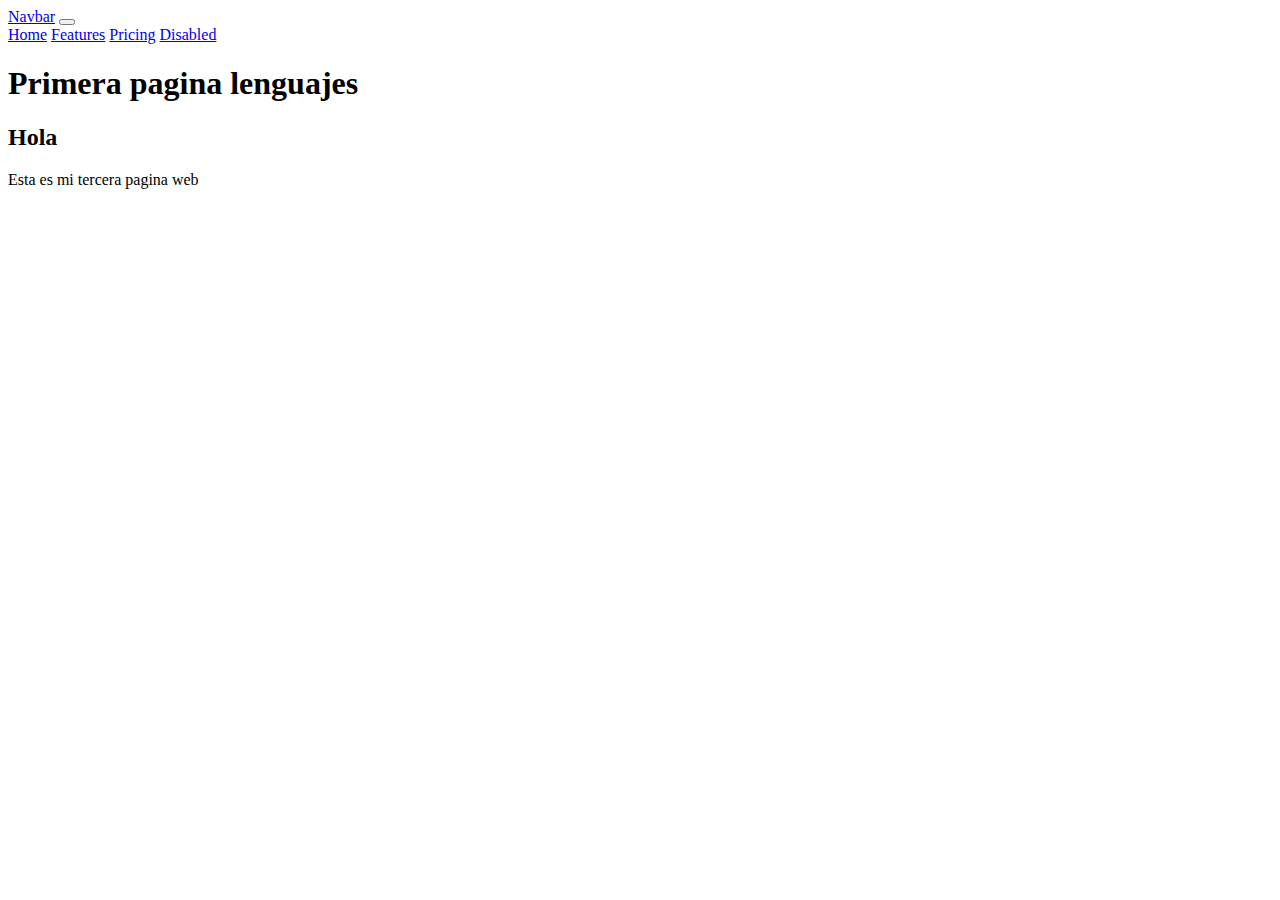
==== index.html @ c9bc9ec9 "Se agrego html con un navbar" ====
<!DOCTYPE html>
<html lang="en">
<head>
    <meta charset="UTF-8">
    <meta name="viewport" content="width=device-width, initial-scale=1.0">

    <link href="https://cdn.jsdelivr.net/npm/bootstrap@5.0.2/dist/css/bootstrap.min.css" rel="stylesheet" integrity="sha384-EVSTQN3/azprG1Anm3QDgpJLIm9Nao0Yz1ztcQTwFspd3yD65VohhpuuCOmLASjC" crossorigin="anonymous">
    <script src="https://cdn.jsdelivr.net/npm/bootstrap@5.0.2/dist/js/bootstrap.bundle.min.js" integrity="sha384-MrcW6ZMFYlzcLA8Nl+NtUVF0sA7MsXsP1UyJoMp4YLEuNSfAP+JcXn/tWtIaxVXM" crossorigin="anonymous"></script>

    <script src="https://cdn.jsdelivr.net/npm/@popperjs/core@2.9.2/dist/umd/popper.min.js" integrity="sha384-IQsoLXl5PILFhosVNubq5LC7Qb9DXgDA9i+tQ8Zj3iwWAwPtgFTxbJ8NT4GN1R8p" crossorigin="anonymous"></script>
    <script src="https://cdn.jsdelivr.net/npm/bootstrap@5.0.2/dist/js/bootstrap.min.js" integrity="sha384-cVKIPhGWiC2Al4u+LWgxfKTRIcfu0JTxR+EQDz/bgldoEyl4H0zUF0QKbrJ0EcQF" crossorigin="anonymous"></script>

    <title>Lenguajes</title>
</head>
<body>
    <nav class="navbar navbar-expand-lg navbar-dark bg-dark">
        <div class="container-fluid">
          <a class="navbar-brand" href="#">Navbar</a>
          <button class="navbar-toggler" type="button" data-bs-toggle="collapse" data-bs-target="#navbarNavAltMarkup" aria-controls="navbarNavAltMarkup" aria-expanded="false" aria-label="Toggle navigation">
            <span class="navbar-toggler-icon"></span>
          </button>
          <div class="collapse navbar-collapse" id="navbarNavAltMarkup">
            <div class="navbar-nav">
              <a class="nav-link active" aria-current="page" href="#">Home</a>
              <a class="nav-link" href="#">Features</a>
              <a class="nav-link" href="#">Pricing</a>
              <a class="nav-link disabled" href="#" tabindex="-1" aria-disabled="true">Disabled</a>
            </div>
          </div>
        </div>
      </nav>
    <h1>Primera pagina lenguajes</h1>
    <h2>  Hola  </h2>
    <p>Esta es mi tercera pagina web</p>
</body>
</html>
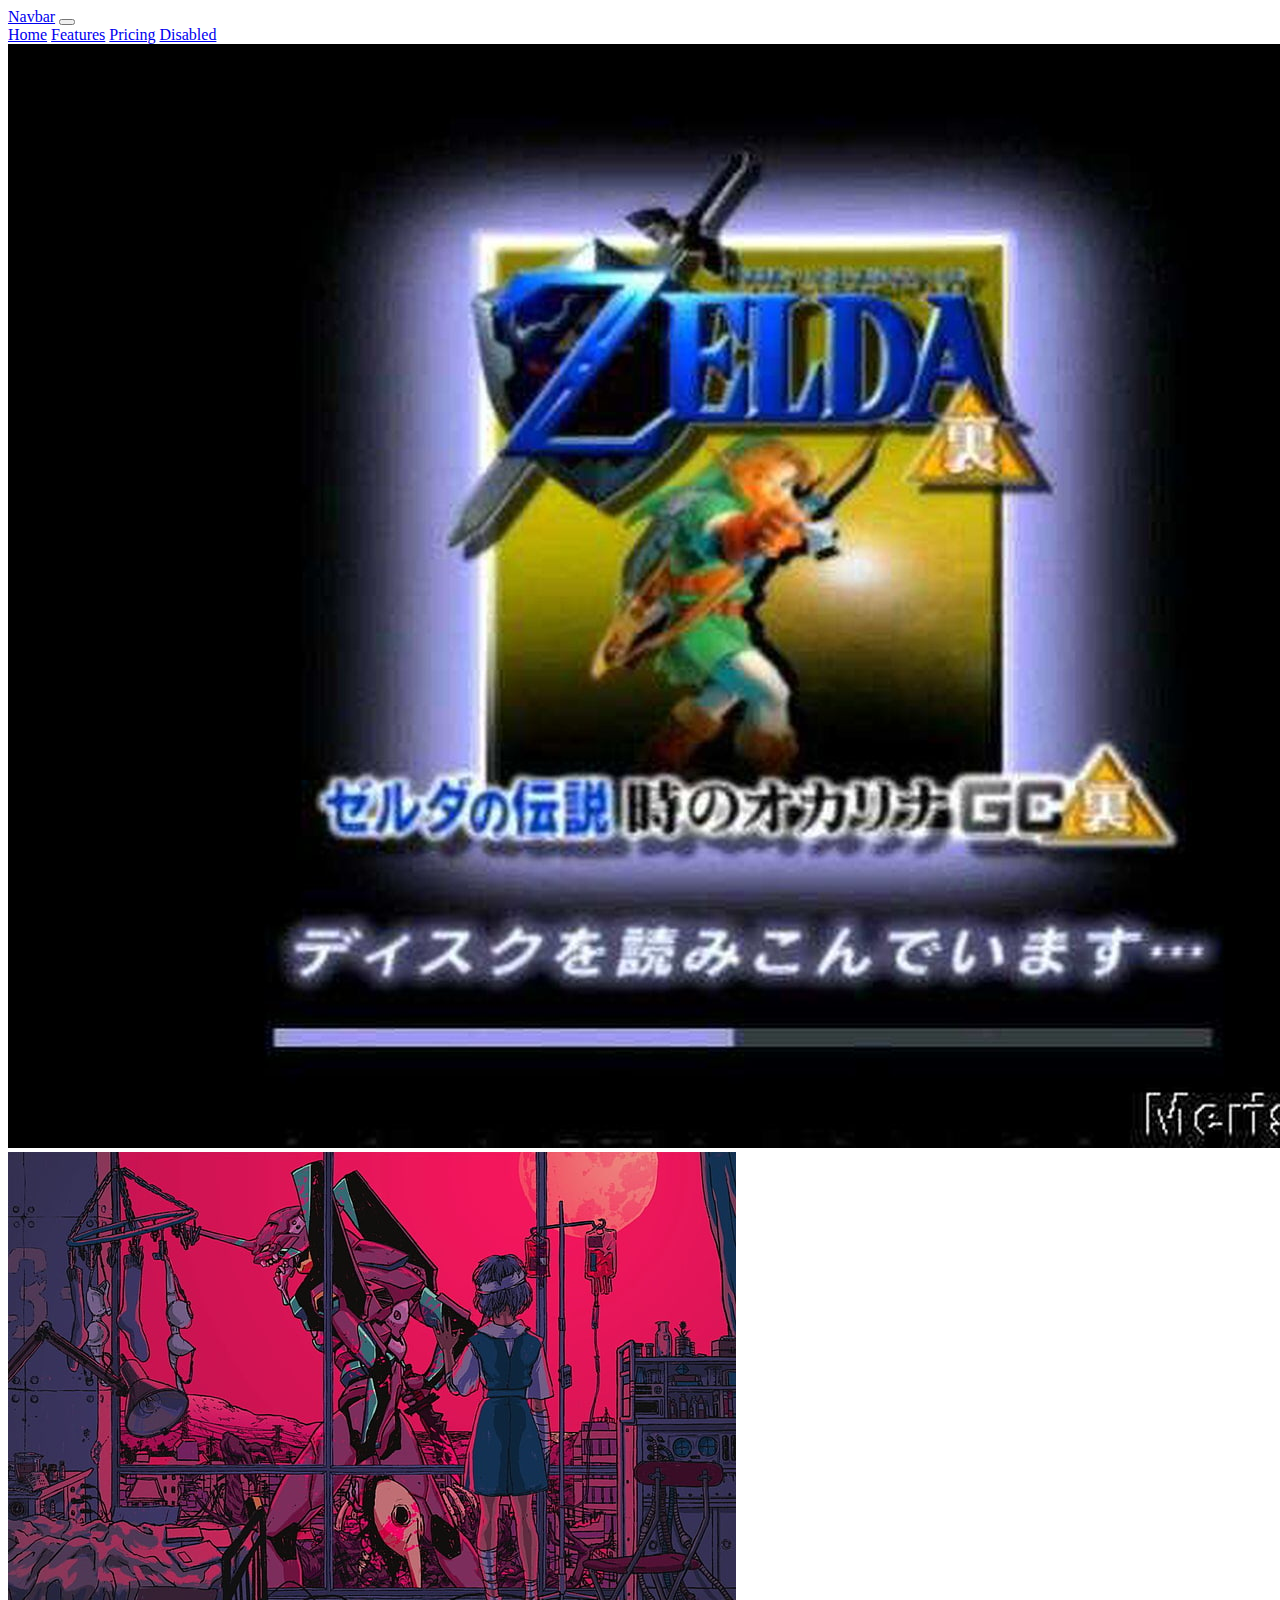
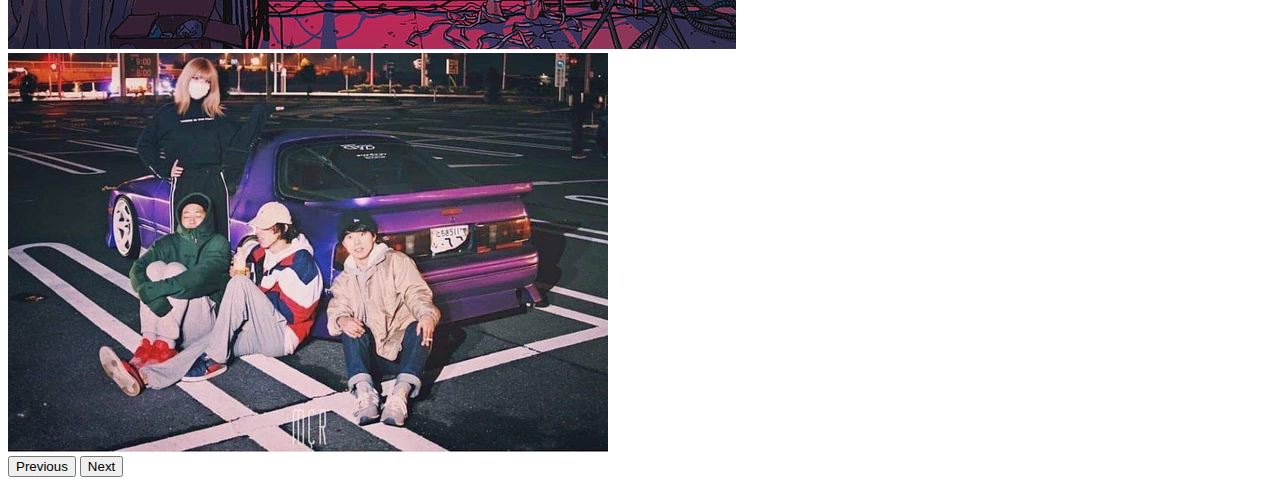
==== commit aba34830: "Se agregaron imagenes" ====
--- a/index.html
+++ b/index.html
@@ -29,8 +29,26 @@
           </div>
         </div>
       </nav>
-    <h1>Primera pagina lenguajes</h1>
-    <h2>  Hola  </h2>
-    <p>Esta es mi tercera pagina web</p>
+      <div id="carouselExampleControlsNoTouching" class="carousel slide" data-bs-touch="false" data-bs-interval="false">
+        <div class="carousel-inner">
+          <div class="carousel-item active">
+            <img src="/1.jpg" class="d-block w-100" alt="...">
+          </div>
+          <div class="carousel-item">
+            <img src="/neon-genesis-evangelion-anime-girls-eva-unit-01-ayanami-rei-wallpaper-preview.jpg" class="d-block w-100" alt="...">
+          </div>
+          <div class="carousel-item">
+            <img src="/fcda30158a5f7a6e4e6a494ce342904e_600x600.webp" class="d-block w-100" alt="...">
+          </div>
+        </div>
+        <button class="carousel-control-prev" type="button" data-bs-target="#carouselExampleControlsNoTouching" data-bs-slide="prev">
+          <span class="carousel-control-prev-icon" aria-hidden="true"></span>
+          <span class="visually-hidden">Previous</span>
+        </button>
+        <button class="carousel-control-next" type="button" data-bs-target="#carouselExampleControlsNoTouching" data-bs-slide="next">
+          <span class="carousel-control-next-icon" aria-hidden="true"></span>
+          <span class="visually-hidden">Next</span>
+        </button>
+      </div>
 </body>
 </html>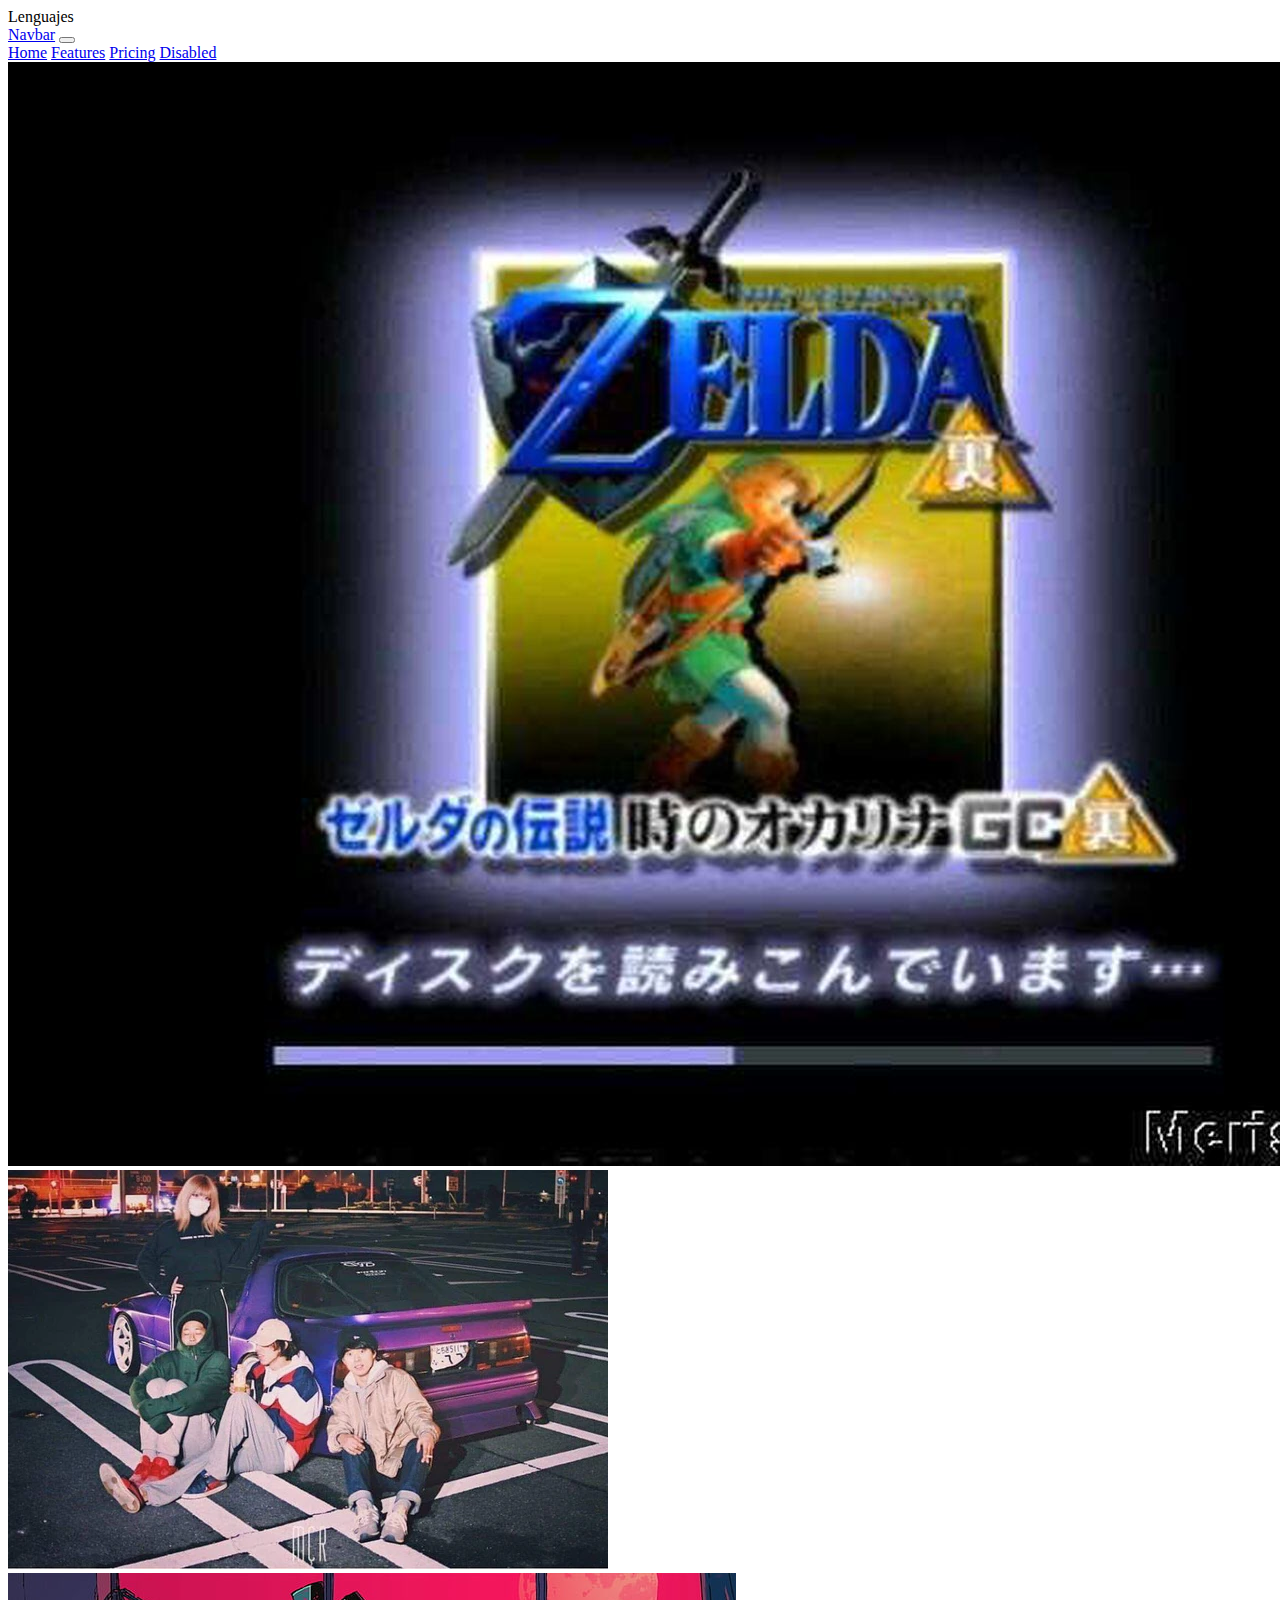
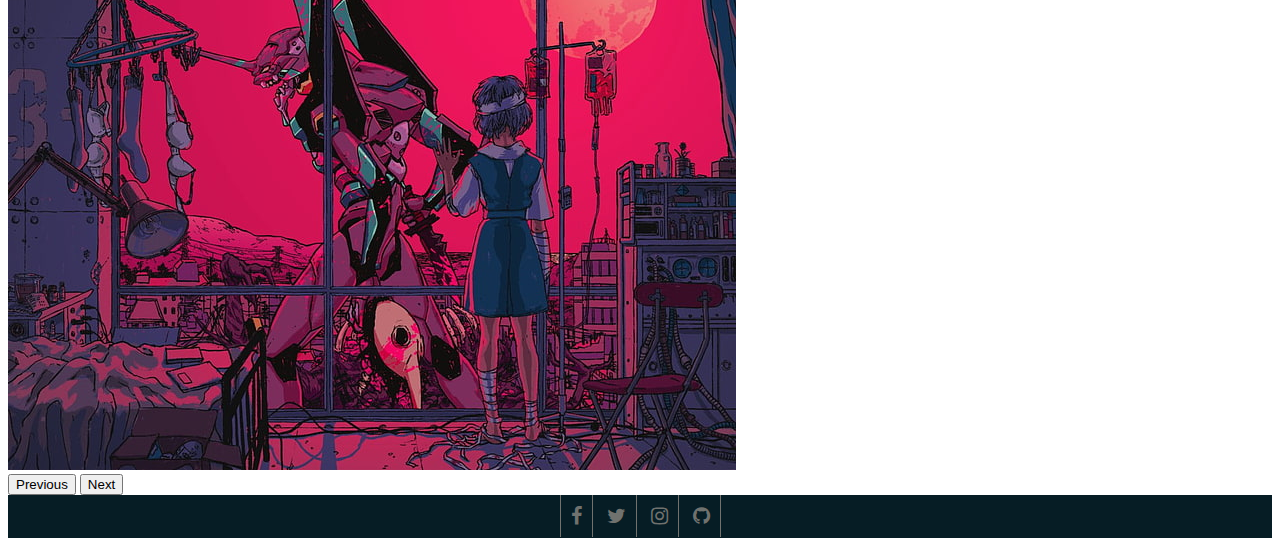
==== commit ebd5fa40: "Se agrego el footer y se añadio carpeta de imagenes" ====
--- a/index.html
+++ b/index.html
@@ -1,54 +1,81 @@
 <!DOCTYPE html>
 <html lang="en">
+
 <head>
-    <meta charset="UTF-8">
-    <meta name="viewport" content="width=device-width, initial-scale=1.0">
+  <meta charset="UTF-8">
+  <meta name="viewport" content="width=device-width, initial-scale=1.0">
 
-    <link href="https://cdn.jsdelivr.net/npm/bootstrap@5.0.2/dist/css/bootstrap.min.css" rel="stylesheet" integrity="sha384-EVSTQN3/azprG1Anm3QDgpJLIm9Nao0Yz1ztcQTwFspd3yD65VohhpuuCOmLASjC" crossorigin="anonymous">
-    <script src="https://cdn.jsdelivr.net/npm/bootstrap@5.0.2/dist/js/bootstrap.bundle.min.js" integrity="sha384-MrcW6ZMFYlzcLA8Nl+NtUVF0sA7MsXsP1UyJoMp4YLEuNSfAP+JcXn/tWtIaxVXM" crossorigin="anonymous"></script>
+  <link href="https://cdn.jsdelivr.net/npm/bootstrap@5.0.2/dist/css/bootstrap.min.css" rel="stylesheet"
+    integrity="sha384-EVSTQN3/azprG1Anm3QDgpJLIm9Nao0Yz1ztcQTwFspd3yD65VohhpuuCOmLASjC" crossorigin="anonymous">
+  <script src="https://cdn.jsdelivr.net/npm/bootstrap@5.0.2/dist/js/bootstrap.bundle.min.js"
+    integrity="sha384-MrcW6ZMFYlzcLA8Nl+NtUVF0sA7MsXsP1UyJoMp4YLEuNSfAP+JcXn/tWtIaxVXM"
+    crossorigin="anonymous"></script>
 
-    <script src="https://cdn.jsdelivr.net/npm/@popperjs/core@2.9.2/dist/umd/popper.min.js" integrity="sha384-IQsoLXl5PILFhosVNubq5LC7Qb9DXgDA9i+tQ8Zj3iwWAwPtgFTxbJ8NT4GN1R8p" crossorigin="anonymous"></script>
-    <script src="https://cdn.jsdelivr.net/npm/bootstrap@5.0.2/dist/js/bootstrap.min.js" integrity="sha384-cVKIPhGWiC2Al4u+LWgxfKTRIcfu0JTxR+EQDz/bgldoEyl4H0zUF0QKbrJ0EcQF" crossorigin="anonymous"></script>
+  <script src="https://cdn.jsdelivr.net/npm/@popperjs/core@2.9.2/dist/umd/popper.min.js"
+    integrity="sha384-IQsoLXl5PILFhosVNubq5LC7Qb9DXgDA9i+tQ8Zj3iwWAwPtgFTxbJ8NT4GN1R8p"
+    crossorigin="anonymous"></script>
+  <script src="https://cdn.jsdelivr.net/npm/bootstrap@5.0.2/dist/js/bootstrap.min.js"
+    integrity="sha384-cVKIPhGWiC2Al4u+LWgxfKTRIcfu0JTxR+EQDz/bgldoEyl4H0zUF0QKbrJ0EcQF"
+    crossorigin="anonymous"></script>
 
-    <title>Lenguajes</title>
+    <link rel="stylesheet" href="Styles.css"
+
+  <title>Lenguajes</title>
 </head>
+
 <body>
-    <nav class="navbar navbar-expand-lg navbar-dark bg-dark">
-        <div class="container-fluid">
-          <a class="navbar-brand" href="#">Navbar</a>
-          <button class="navbar-toggler" type="button" data-bs-toggle="collapse" data-bs-target="#navbarNavAltMarkup" aria-controls="navbarNavAltMarkup" aria-expanded="false" aria-label="Toggle navigation">
-            <span class="navbar-toggler-icon"></span>
-          </button>
-          <div class="collapse navbar-collapse" id="navbarNavAltMarkup">
-            <div class="navbar-nav">
-              <a class="nav-link active" aria-current="page" href="#">Home</a>
-              <a class="nav-link" href="#">Features</a>
-              <a class="nav-link" href="#">Pricing</a>
-              <a class="nav-link disabled" href="#" tabindex="-1" aria-disabled="true">Disabled</a>
-            </div>
-          </div>
+  <nav class="navbar navbar-expand-lg navbar-dark bg-dark">
+    <div class="container-fluid">
+      <a class="navbar-brand" href="#">Navbar</a>
+      <button class="navbar-toggler" type="button" data-bs-toggle="collapse" data-bs-target="#navbarNavAltMarkup"
+        aria-controls="navbarNavAltMarkup" aria-expanded="false" aria-label="Toggle navigation">
+        <span class="navbar-toggler-icon"></span>
+      </button>
+      <div class="collapse navbar-collapse" id="navbarNavAltMarkup">
+        <div class="navbar-nav">
+          <a class="nav-link active" aria-current="page" href="#">Home</a>
+          <a class="nav-link" href="#">Features</a>
+          <a class="nav-link" href="#">Pricing</a>
+          <a class="nav-link disabled" href="#" tabindex="-1" aria-disabled="true">Disabled</a>
         </div>
-      </nav>
-      <div id="carouselExampleControlsNoTouching" class="carousel slide" data-bs-touch="false" data-bs-interval="false">
-        <div class="carousel-inner">
-          <div class="carousel-item active">
-            <img src="/1.jpg" class="d-block w-100" alt="...">
-          </div>
-          <div class="carousel-item">
-            <img src="/neon-genesis-evangelion-anime-girls-eva-unit-01-ayanami-rei-wallpaper-preview.jpg" class="d-block w-100" alt="...">
-          </div>
-          <div class="carousel-item">
-            <img src="/fcda30158a5f7a6e4e6a494ce342904e_600x600.webp" class="d-block w-100" alt="...">
-          </div>
-        </div>
-        <button class="carousel-control-prev" type="button" data-bs-target="#carouselExampleControlsNoTouching" data-bs-slide="prev">
-          <span class="carousel-control-prev-icon" aria-hidden="true"></span>
-          <span class="visually-hidden">Previous</span>
-        </button>
-        <button class="carousel-control-next" type="button" data-bs-target="#carouselExampleControlsNoTouching" data-bs-slide="next">
-          <span class="carousel-control-next-icon" aria-hidden="true"></span>
-          <span class="visually-hidden">Next</span>
-        </button>
       </div>
+    </div>
+  </nav>
+  <div id="carouselExampleControlsNoTouching" class="carousel slide" data-bs-touch="false" data-bs-interval="false">
+    <div class="carousel-inner">
+      <div class="carousel-item active">
+        <img src="/Imgs/1.jpg" class="d-block w-100" alt="...">
+      </div>
+      <div class="carousel-item">
+        <img src="/Imgs/fcda30158a5f7a6e4e6a494ce342904e_600x600.webp" class="d-block w-100" alt="...">
+      </div>
+      <div class="carousel-item">
+        <img src="/Imgs/neon-genesis-evangelion-anime-girls-eva-unit-01-ayanami-rei-wallpaper-preview.jpg"
+          class="d-block w-100" alt="...">
+      </div>
+    </div>
+    <button class="carousel-control-prev" type="button" data-bs-target="#carouselExampleControlsNoTouching"
+      data-bs-slide="prev">
+      <span class="carousel-control-prev-icon" aria-hidden="true"></span>
+      <span class="visually-hidden">Previous</span>
+    </button>
+    <button class="carousel-control-next" type="button" data-bs-target="#carouselExampleControlsNoTouching"
+      data-bs-slide="next">
+      <span class="carousel-control-next-icon" aria-hidden="true"></span>
+      <span class="visually-hidden">Next</span>
+    </button>
+  </div>
+
+  <link href="https://maxcdn.bootstrapcdn.com/font-awesome/4.4.0/css/font-awesome.min.css" rel="stylesheet" />
+  <footer class="footer">
+    <div class="container text-center">
+      <a href="https://www.facebook.com/?locale=es_LA"><i class="fa fa-facebook"></i></a>
+      <a href="https://twitter.com/?lang=es"><i class="fa fa-twitter"></i></a>
+      <a href="https://www.instagram.com/"><i class="fa fa-instagram"></i></a>
+      <a href="https://github.com/"><i class="fa fa-github"></i></a>
+    </div>
+  </footer>
+
 </body>
+
 </html>--- a/Styles.css
+++ b/Styles.css
@@ -0,0 +1,21 @@
+footer {
+  background: #061D25;
+  padding: 10px 0;
+  text-align: center;
+}
+
+footer a {
+  color: #70726F;
+  font-size: 20px;
+  padding: 10px;
+  border-right: 1px solid #70726F;
+  transition: all .5s ease;
+}
+
+footer a:first-child {
+  border-left: 1px solid #70726F;
+}
+
+footer a:hover {
+  color: white;
+}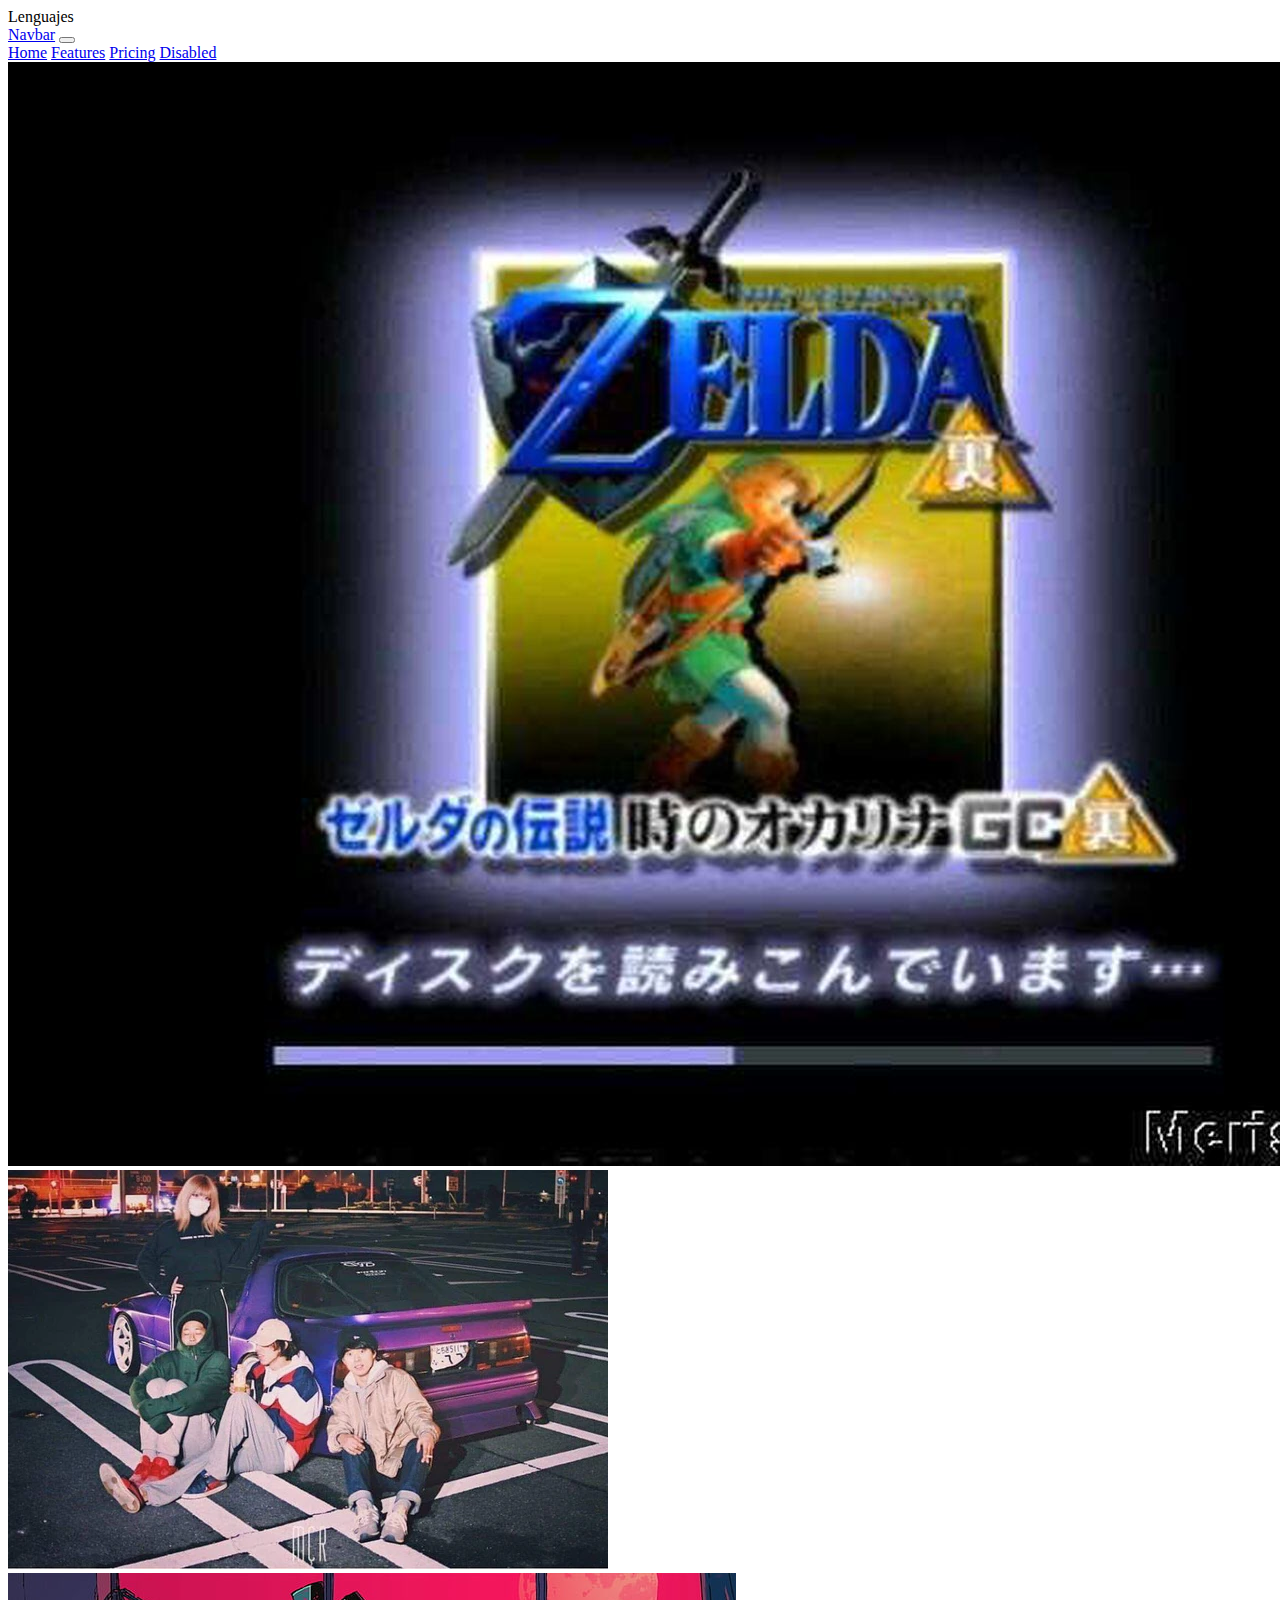
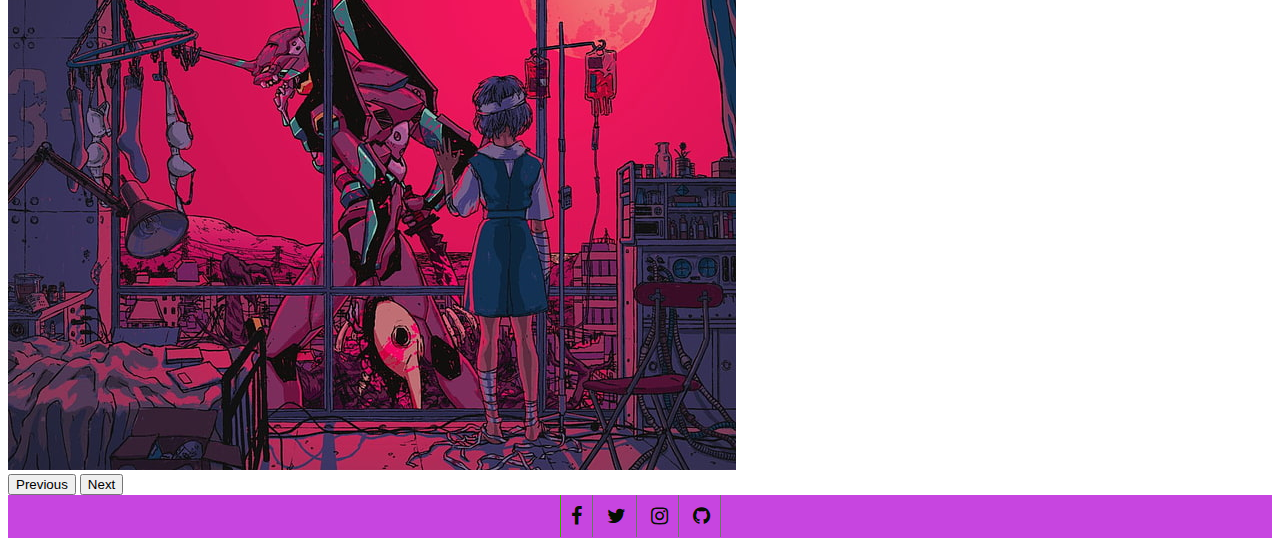
==== commit 84699ee5: "Se modificaron carpetas y partes del style.css" ====
--- a/index.html
+++ b/index.html
@@ -18,8 +18,7 @@
     integrity="sha384-cVKIPhGWiC2Al4u+LWgxfKTRIcfu0JTxR+EQDz/bgldoEyl4H0zUF0QKbrJ0EcQF"
     crossorigin="anonymous"></script>
 
-    <link rel="stylesheet" href="Styles.css"
-
+  <link rel="stylesheet" href="Styles.css" 
   <title>Lenguajes</title>
 </head>
 
@@ -44,13 +43,13 @@
   <div id="carouselExampleControlsNoTouching" class="carousel slide" data-bs-touch="false" data-bs-interval="false">
     <div class="carousel-inner">
       <div class="carousel-item active">
-        <img src="/Imgs/1.jpg" class="d-block w-100" alt="...">
+        <img src="/img/1.jpg" class="d-block w-100" alt="...">
       </div>
       <div class="carousel-item">
-        <img src="/Imgs/fcda30158a5f7a6e4e6a494ce342904e_600x600.webp" class="d-block w-100" alt="...">
+        <img src="/img/fcda30158a5f7a6e4e6a494ce342904e_600x600.webp" class="d-block w-100" alt="...">
       </div>
       <div class="carousel-item">
-        <img src="/Imgs/neon-genesis-evangelion-anime-girls-eva-unit-01-ayanami-rei-wallpaper-preview.jpg"
+        <img src="/img/neon-genesis-evangelion-anime-girls-eva-unit-01-ayanami-rei-wallpaper-preview.jpg"
           class="d-block w-100" alt="...">
       </div>
     </div>
--- a/Styles.css
+++ b/Styles.css
@@ -1,11 +1,11 @@
 footer {
-  background: #061D25;
+  background: #c745e0;
   padding: 10px 0;
   text-align: center;
 }
 
 footer a {
-  color: #70726F;
+  color: #050e01;
   font-size: 20px;
   padding: 10px;
   border-right: 1px solid #70726F;
@@ -13,7 +13,7 @@
 }
 
 footer a:first-child {
-  border-left: 1px solid #70726F;
+  border-left: 1px solid #3fad07;
 }
 
 footer a:hover {
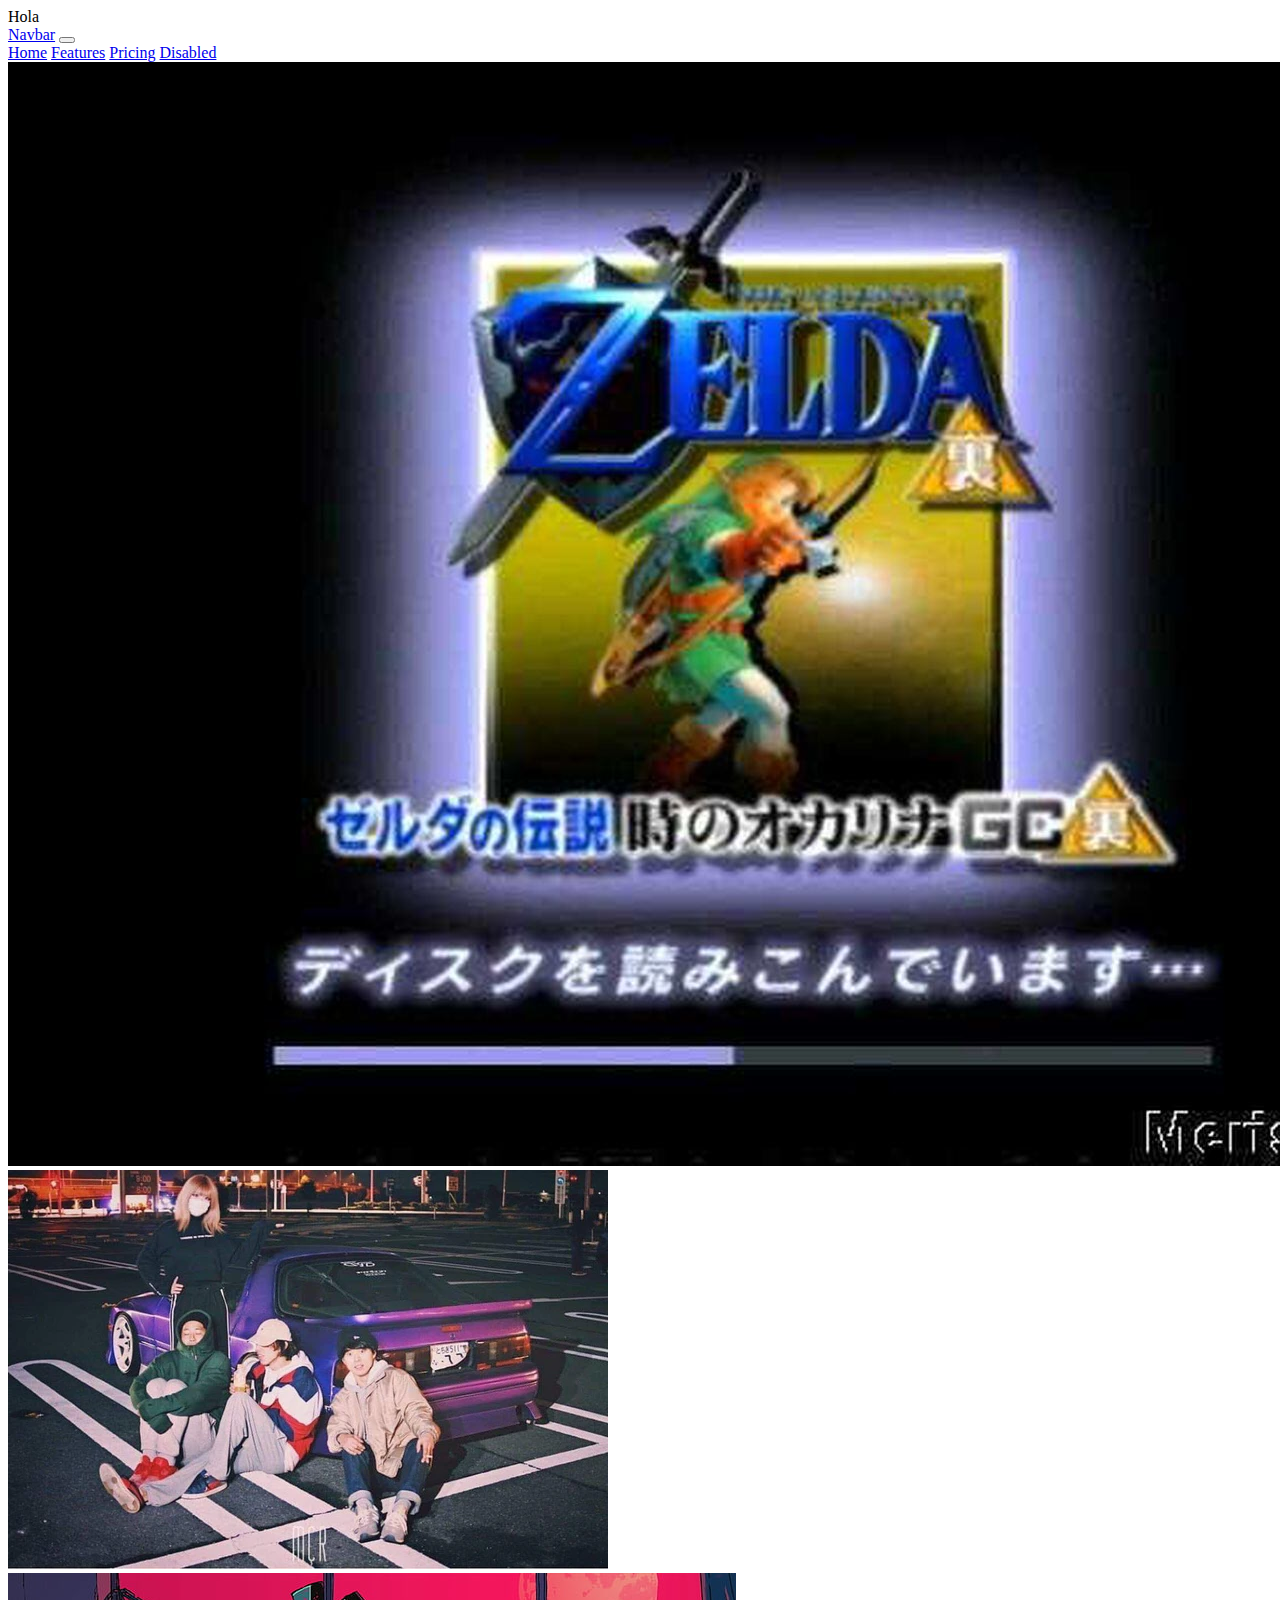
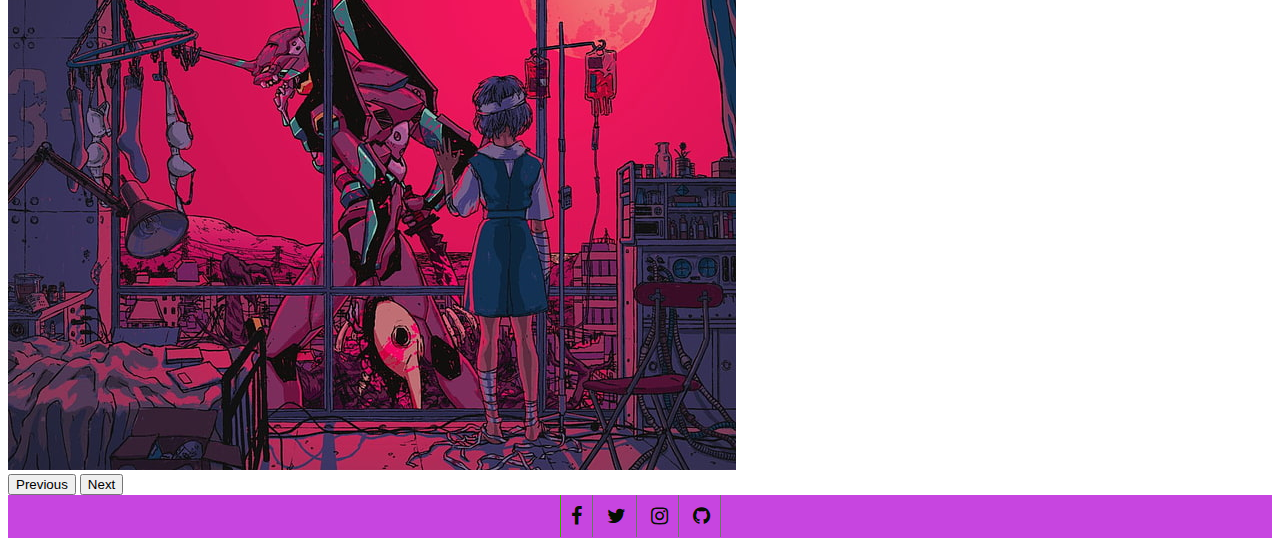
==== commit 1bfa53aa: "index modified" ====
--- a/index.html
+++ b/index.html
@@ -18,8 +18,7 @@
     integrity="sha384-cVKIPhGWiC2Al4u+LWgxfKTRIcfu0JTxR+EQDz/bgldoEyl4H0zUF0QKbrJ0EcQF"
     crossorigin="anonymous"></script>
 
-  <link rel="stylesheet" href="Styles.css" 
-  <title>Lenguajes</title>
+  <link rel="stylesheet" href="Styles.css" <title>Hola</title>
 </head>
 
 <body>
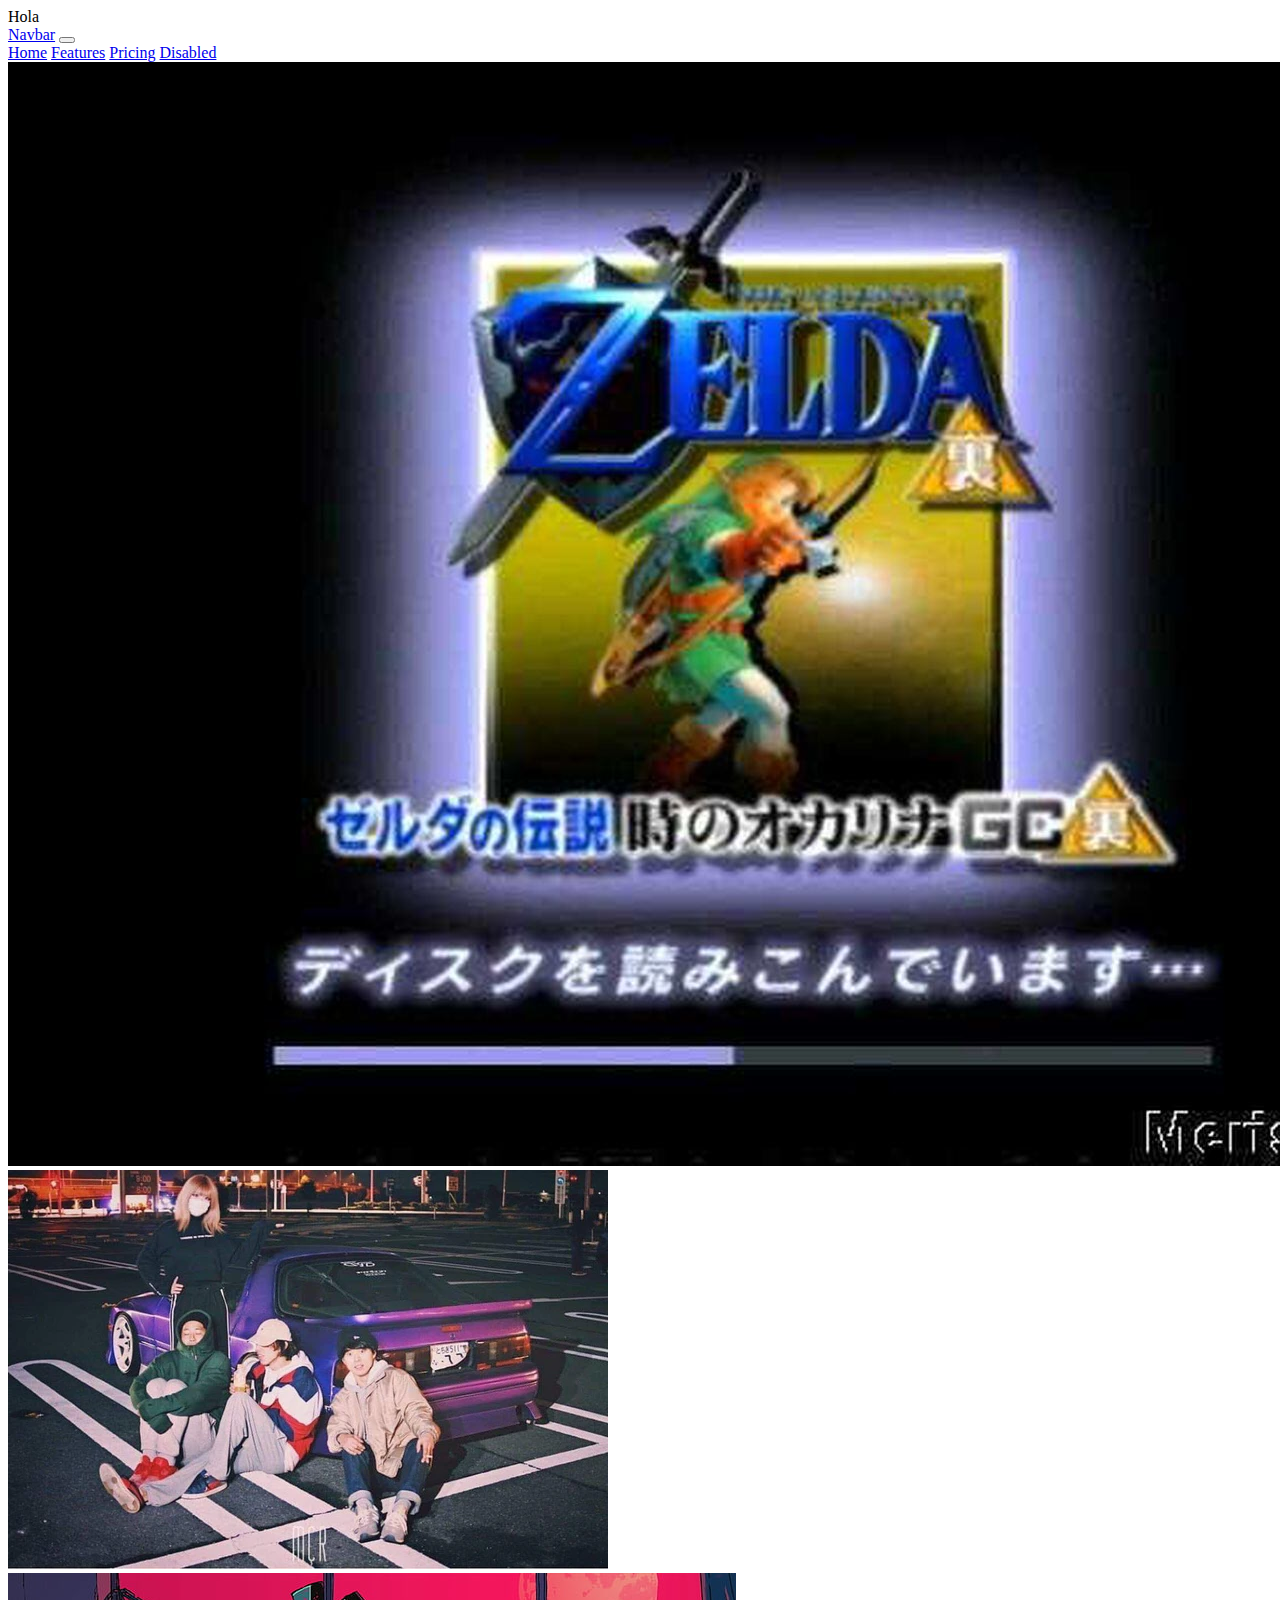
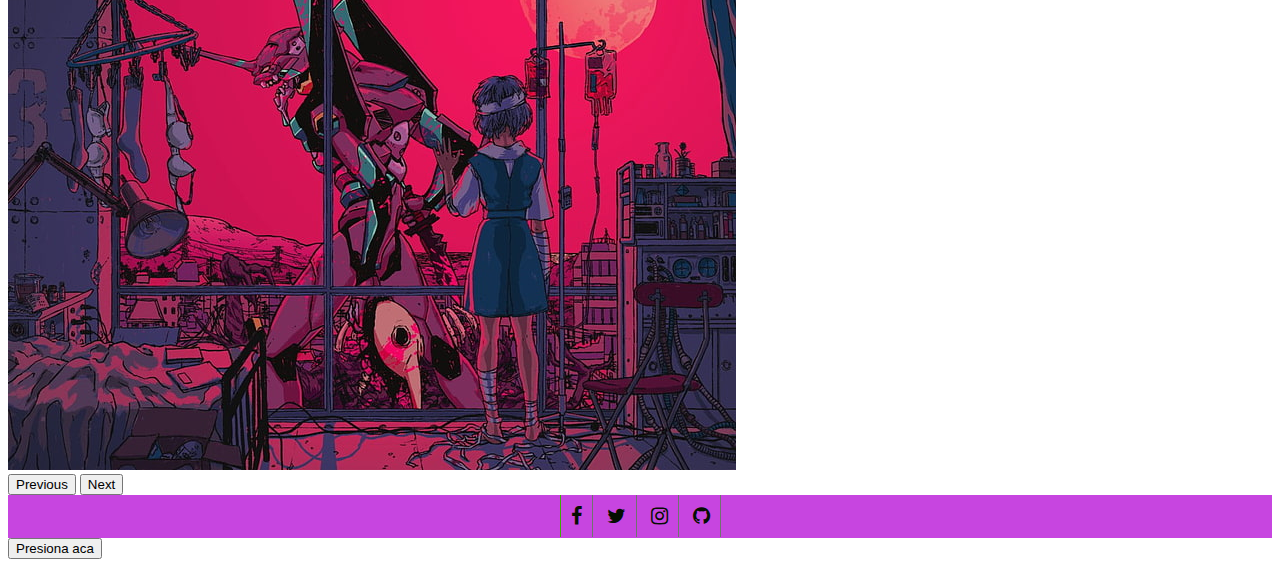
==== commit e46634d9: "Se agrego el archivo javascript" ====
--- a/index.html
+++ b/index.html
@@ -17,6 +17,8 @@
   <script src="https://cdn.jsdelivr.net/npm/bootstrap@5.0.2/dist/js/bootstrap.min.js"
     integrity="sha384-cVKIPhGWiC2Al4u+LWgxfKTRIcfu0JTxR+EQDz/bgldoEyl4H0zUF0QKbrJ0EcQF"
     crossorigin="anonymous"></script>
+
+    <script src="code.js"> </script>
 
   <link rel="stylesheet" href="Styles.css" <title>Hola</title>
 </head>
@@ -42,13 +44,13 @@
   <div id="carouselExampleControlsNoTouching" class="carousel slide" data-bs-touch="false" data-bs-interval="false">
     <div class="carousel-inner">
       <div class="carousel-item active">
-        <img src="/img/1.jpg" class="d-block w-100" alt="...">
+        <img src="./img/1.jpg" class="d-block w-100" alt="...">
       </div>
       <div class="carousel-item">
-        <img src="/img/fcda30158a5f7a6e4e6a494ce342904e_600x600.webp" class="d-block w-100" alt="...">
+        <img src="./img/fcda30158a5f7a6e4e6a494ce342904e_600x600.webp" class="d-block w-100" alt="...">
       </div>
       <div class="carousel-item">
-        <img src="/img/neon-genesis-evangelion-anime-girls-eva-unit-01-ayanami-rei-wallpaper-preview.jpg"
+        <img src="./img/neon-genesis-evangelion-anime-girls-eva-unit-01-ayanami-rei-wallpaper-preview.jpg"
           class="d-block w-100" alt="...">
       </div>
     </div>
@@ -74,6 +76,8 @@
     </div>
   </footer>
 
+  <input type="button" onclick="anime()" value="Presiona aca">
+
 </body>
 
 </html>